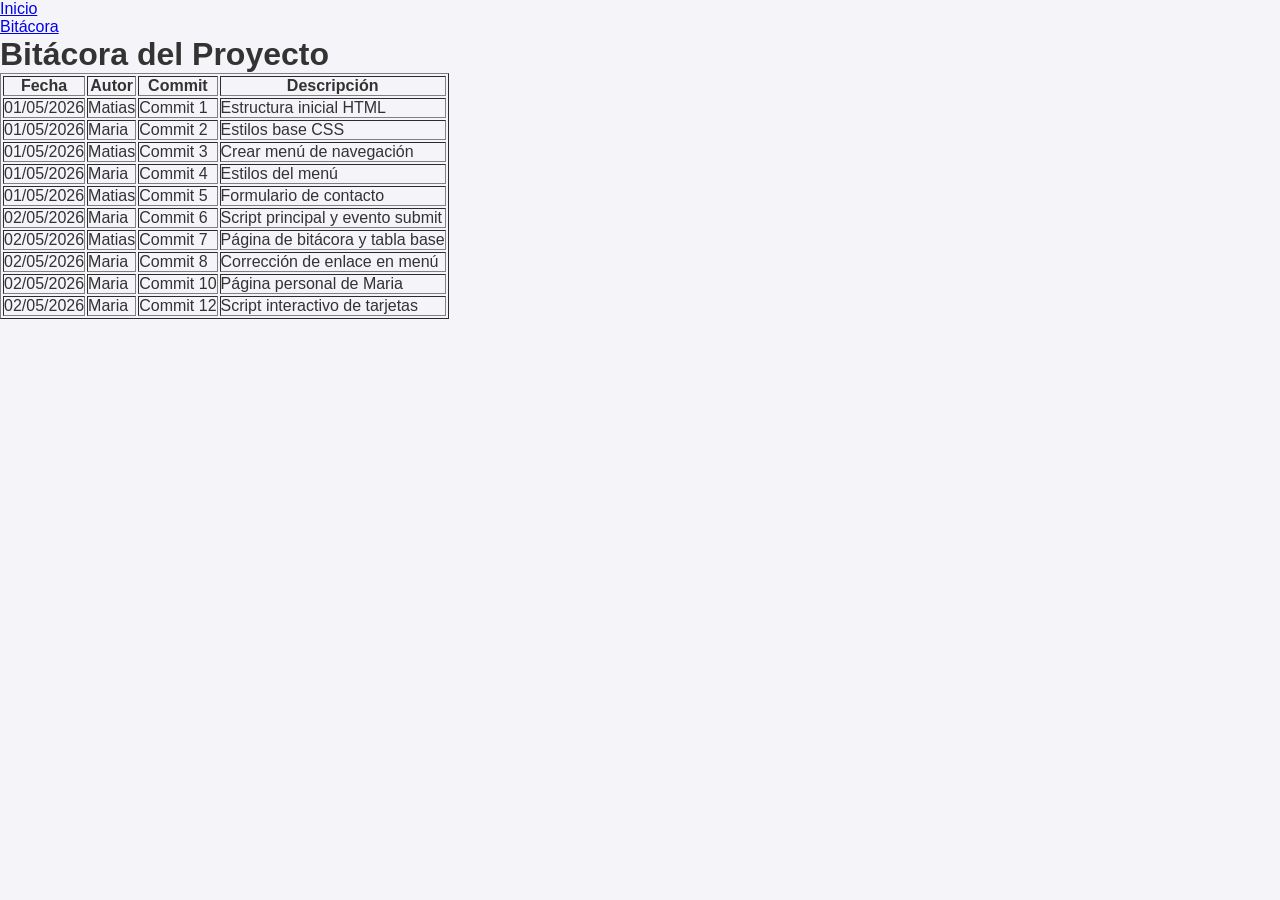
==== bitacora.html @ 63efd349 "create bitacora page" ====
<!DOCTYPE html>
<html lang="es">
<head>
    <meta charset="UTF-8">
    <meta name="viewport" content="width=device-width, initial-scale=1.0">
    <title>Bitácora - TP1 Proyecto Web</title>
    <link rel="stylesheet" href="css/estilos.css">
</head>
<body>
    <header>
        <nav>
            <ul>
                <li><a href="index.html">Inicio</a></li>
                <li><a href="bitacora.html">Bitácora</a></li>
            </ul>
        </nav>
    </header>

    <main>
        <h1>Bitácora del Proyecto</h1>
        
        <table border="1">
            <thead>
                <tr>
                    <th>Fecha</th>
                    <th>Autor</th>
                    <th>Commit</th>
                    <th>Descripción</th>
                </tr>
            </thead>
            <tbody>
                <tr>
                    <td>01/05/2026</td>
                    <td>Matias</td>
                    <td>Commit 1</td>
                    <td>Estructura inicial HTML</td>
                </tr>
                <tr>
                    <td>01/05/2026</td>
                    <td>Maria</td>
                    <td>Commit 2</td>
                    <td>Estilos base CSS</td>
                </tr>
                <tr>
                    <td>01/05/2026</td>
                    <td>Matias</td>
                    <td>Commit 3</td>
                    <td>Crear menú de navegación</td>
                </tr>
                <tr>
                    <td>01/05/2026</td>
                    <td>Maria</td>
                    <td>Commit 4</td>
                    <td>Estilos del menú</td>
                </tr>
                <tr>
                    <td>01/05/2026</td>
                    <td>Matias</td>
                    <td>Commit 5</td>
                    <td>Formulario de contacto</td>
                </tr>
                <tr>
                    <td>02/05/2026</td>
                    <td>Maria</td>
                    <td>Commit 6</td>
                    <td>Script principal y evento submit</td>
                </tr>
                <tr>
                    <td>02/05/2026</td>
                    <td>Matias</td>
                    <td>Commit 7</td>
                    <td>Página de bitácora y tabla base</td>
                </tr>
                <tr>
                    <td>02/05/2026</td>
                    <td>Maria</td>
                    <td>Commit 8</td>
                    <td>Corrección de enlace en menú</td>
                </tr>
                <tr>
                    <td>02/05/2026</td>
                    <td>Maria</td>
                    <td>Commit 10</td>
                    <td>Página personal de Maria</td>
                </tr>
                <tr>
                    <td>02/05/2026</td>
                    <td>Maria</td>
                    <td>Commit 12</td>
                    <td>Script interactivo de tarjetas</td>
                </tr>
            </tbody>
        </table>
    </main>
</body>
</html>
---- css/estilos.css ----
* {
    margin: 0;
    padding: 0;
    box-sizing: border-box;
}

:root {
    --color-fondo: #f4f4f9;
    --color-texto: #333333;
    --color-primario: #007bff;
    --color-secundario: #6c757d;
}

body {
    background-color: var(--color-fondo);
    color: var(--color-texto);
    font-family: Arial, sans-serif;
}

/* Menú de Navegación */
.menu-principal {
    background-color: var(--color-secundario);
    padding: 15px;
}

.menu-principal ul {
    list-style-type: none;
    display: flex;
    justify-content: center;
    gap: 20px;
}

.elemento-lista {
    margin: 0;
}

.elemento-lista a {
    text-decoration: none;
    color: #ffffff;
    font-weight: bold;
    padding: 10px;
}

.elemento-lista a:hover {
    color: var(--color-primario);
}
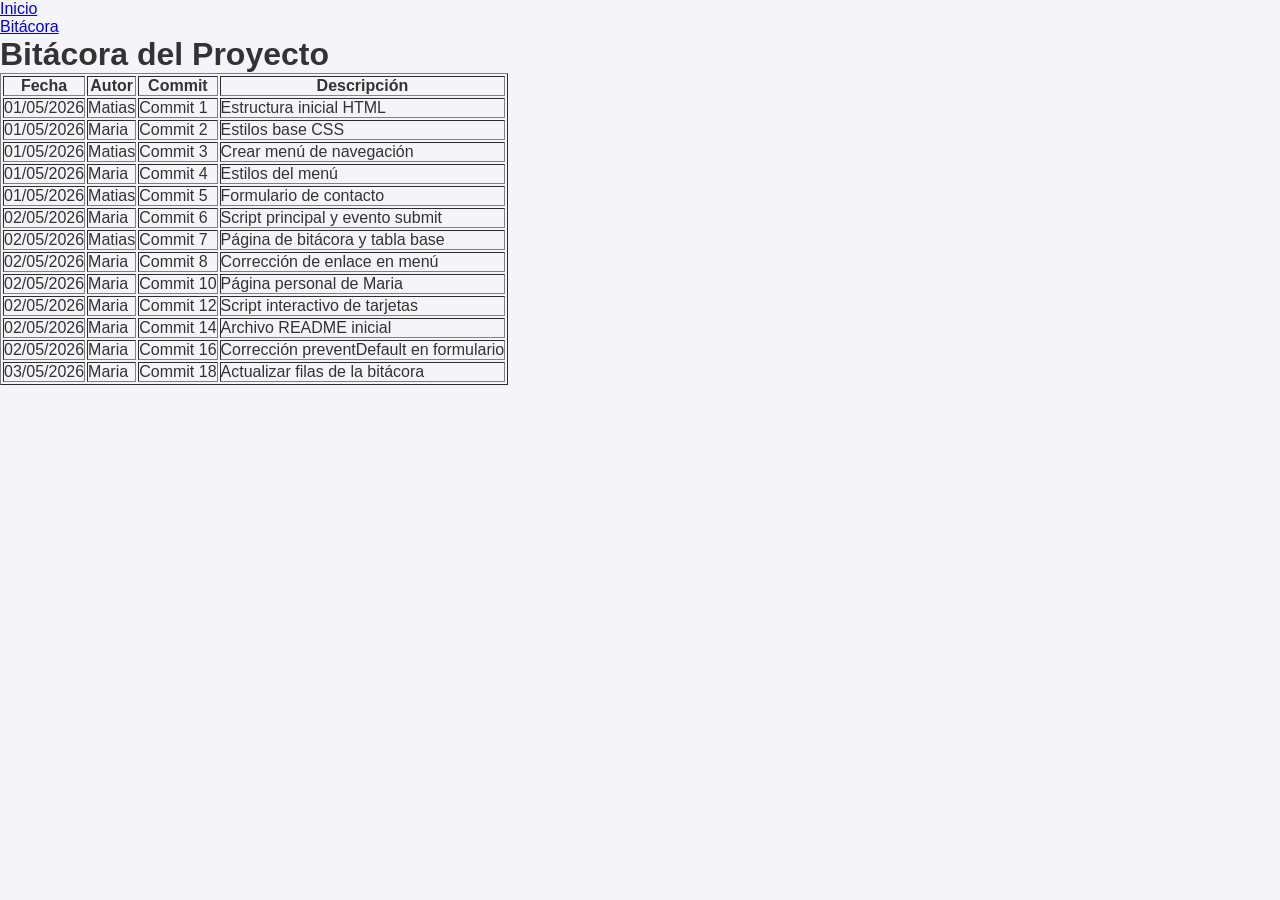
==== commit 13978637: "add new entries to bitacora" ====
--- a/bitacora.html
+++ b/bitacora.html
@@ -89,6 +89,24 @@
                     <td>Commit 12</td>
                     <td>Script interactivo de tarjetas</td>
                 </tr>
+                <tr>
+                    <td>02/05/2026</td>
+                    <td>Maria</td>
+                    <td>Commit 14</td>
+                    <td>Archivo README inicial</td>
+                </tr>
+                <tr>
+                    <td>02/05/2026</td>
+                    <td>Maria</td>
+                    <td>Commit 16</td>
+                    <td>Corrección preventDefault en formulario</td>
+                </tr>
+                <tr>
+                    <td>03/05/2026</td>
+                    <td>Maria</td>
+                    <td>Commit 18</td>
+                    <td>Actualizar filas de la bitácora</td>
+                </tr>
             </tbody>
         </table>
     </main>
--- a/css/estilos.css
+++ b/css/estilos.css
@@ -43,4 +43,51 @@
 
 .elemento-lista a:hover {
     color: var(--color-primario);
-}+}
+
+/* === ESTILOS TARJETAS === */
+.tarjeta {
+    display: flex;
+    flex-direction: column;
+    align-items: center;
+    background-color: #ffffff;
+    border: 1px solid #cccccc;
+    padding: 20px;
+    margin: 20px auto;
+    max-width: 800px;
+
+}
+.foto-perfil {
+    width: 150px;
+    height: 150px;
+    border-radius: 50%;
+    margin-bottom: 15px;
+    border: 3px solid var(--color-primario);
+}
+
+.tarjeta h2 {
+    margin-bottom: 10px;
+    color: var(--color-primario);
+
+}
+.tarjeta p {
+    text-align: center;
+    margin-bottom: 15px;
+}
+
+.tarjeta h3 {
+    margin-top: 15px;
+    margin-bottom: 5px;
+    align-self: flex-start;
+}
+
+.tarjeta ul {
+    align-self: flex-start;
+    padding-left: 20px;
+    margin-bottom: 15px;
+}
+.tarjeta li {
+    margin-bottom: 5px;
+}
+
+/* === MEDIA QUERIE === */
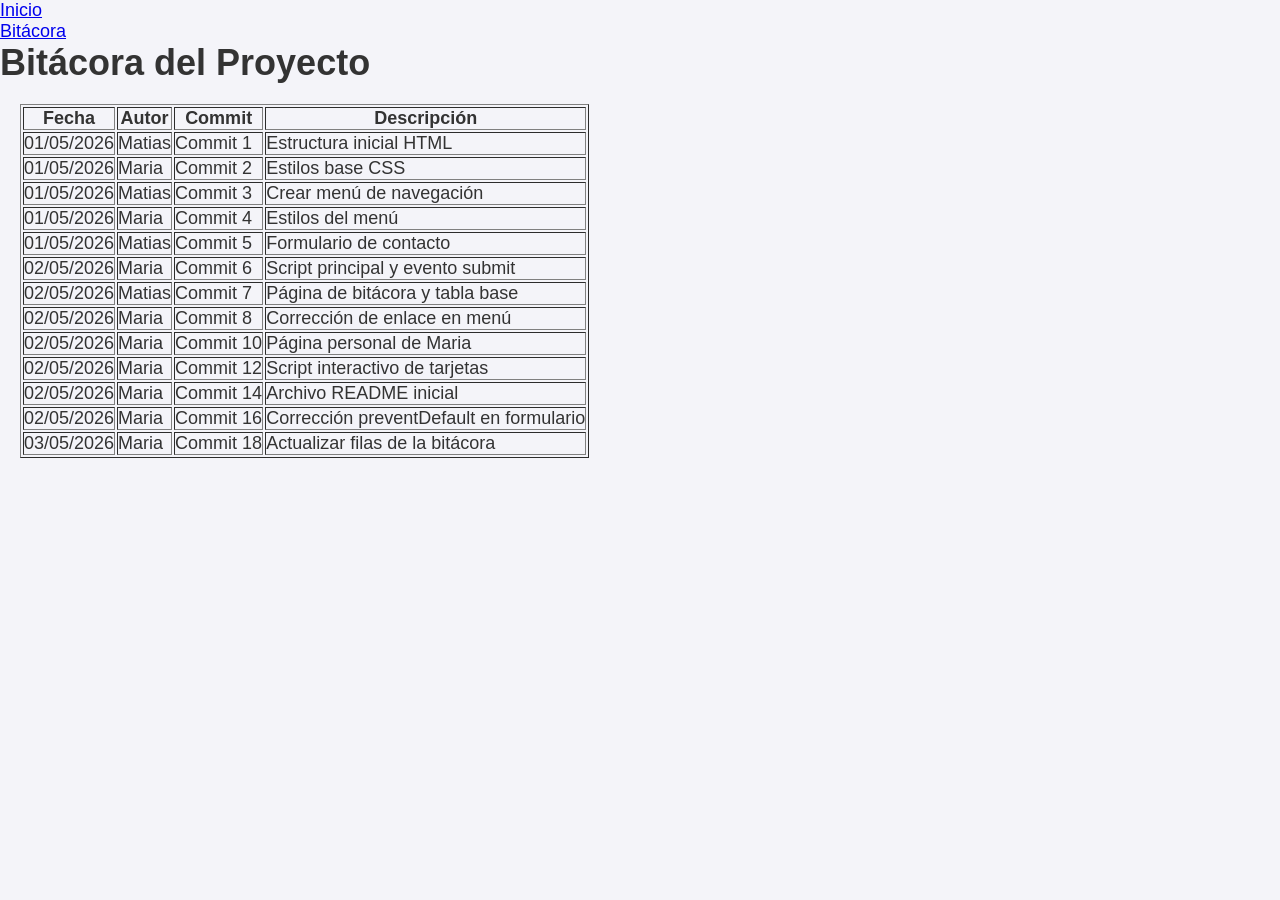
==== commit 69a5500e: "add styles-bitacora" ====
--- a/bitacora.html
+++ b/bitacora.html
@@ -19,6 +19,7 @@
     <main>
         <h1>Bitácora del Proyecto</h1>
         
+        <div class="contenedor-tabla">
         <table border="1">
             <thead>
                 <tr>
@@ -109,6 +110,7 @@
                 </tr>
             </tbody>
         </table>
+        </div>
     </main>
 </body>
 </html>
--- a/css/estilos.css
+++ b/css/estilos.css
@@ -57,6 +57,7 @@
     max-width: 800px;
 
 }
+
 .foto-perfil {
     width: 150px;
     height: 150px;
@@ -70,6 +71,7 @@
     color: var(--color-primario);
 
 }
+
 .tarjeta p {
     text-align: center;
     margin-bottom: 15px;
@@ -86,8 +88,56 @@
     padding-left: 20px;
     margin-bottom: 15px;
 }
+
 .tarjeta li {
     margin-bottom: 5px;
 }
 
-/* === MEDIA QUERIE === */
+/* === ESTILOS BITÁCORA === */
+.contenedor-tabla {
+    overflow-x: auto;
+    margin: 20px;
+}
+
+/* === MEDIA QUERIES MATIAS (Mobile) === */
+@media (max-width: 400px) {
+    .tarjeta {
+        padding: 10px;
+        margin: 10px;
+    }
+    
+    .foto-perfil {
+        width: 100px;
+        height: 100px;
+    }
+
+    .menu-principal ul {
+        flex-direction: column;
+        gap: 10px;
+        padding-left: 0;
+    }
+}
+
+/* === MEDIA QUERIES MARIA (Tablet/Desktop) === */
+@media (min-width: 900px) {
+    .tarjeta {
+        flex-direction: row;
+        align-items: flex-start;
+        padding: 30px;
+    }
+
+    .foto-perfil {
+        margin-right: 30px;
+        margin-bottom: 0;
+    }
+}
+
+@media (min-width: 1200px) {
+    body {
+        font-size: 18px;
+    }
+
+    .tarjeta {
+        max-width: 1000px;
+    }
+}
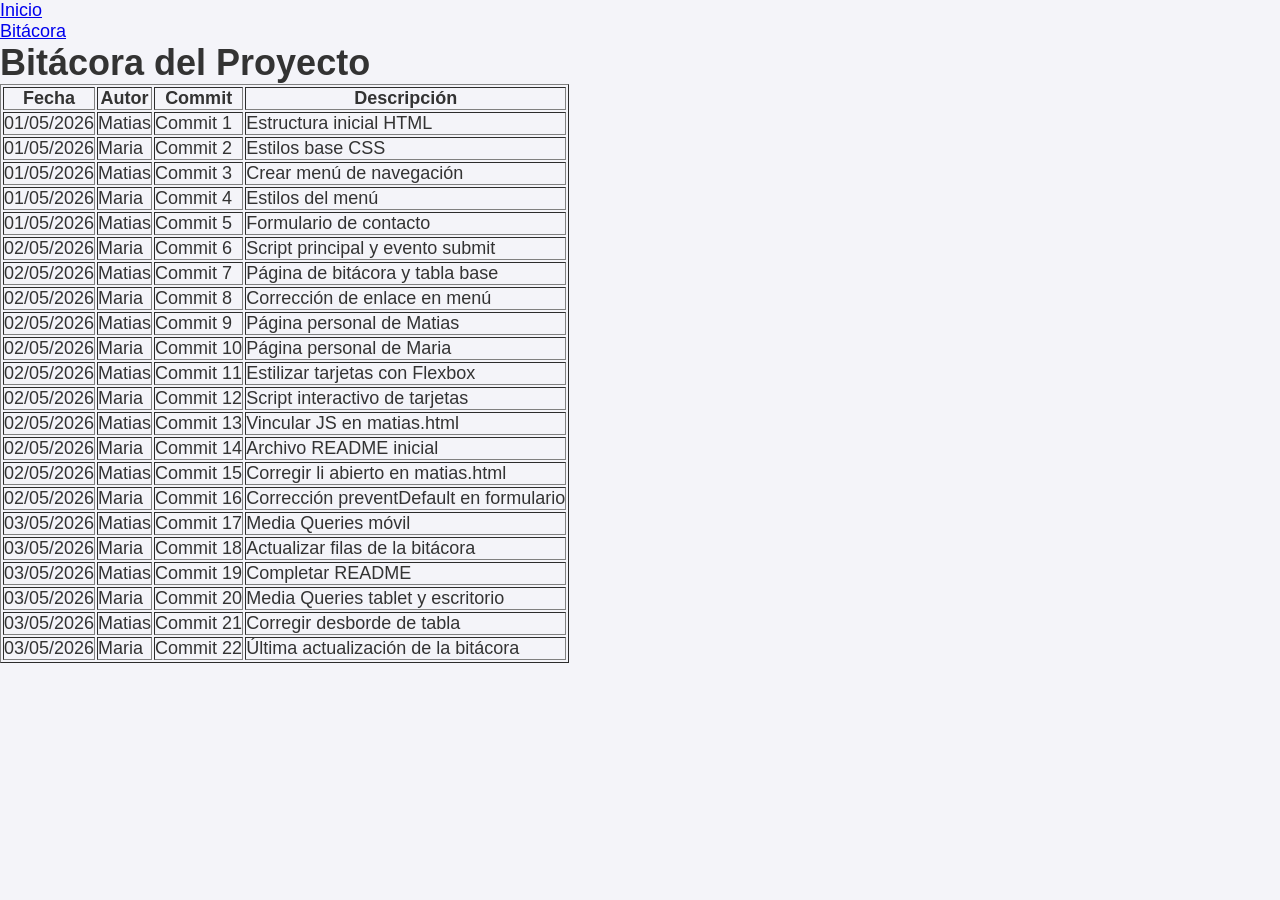
==== commit dd1f56d3: "add latest project commits to bitacora" ====
--- a/bitacora.html
+++ b/bitacora.html
@@ -1,11 +1,13 @@
 <!DOCTYPE html>
 <html lang="es">
+
 <head>
     <meta charset="UTF-8">
     <meta name="viewport" content="width=device-width, initial-scale=1.0">
     <title>Bitácora - TP1 Proyecto Web</title>
     <link rel="stylesheet" href="css/estilos.css">
 </head>
+
 <body>
     <header>
         <nav>
@@ -18,8 +20,7 @@
 
     <main>
         <h1>Bitácora del Proyecto</h1>
-        
-        <div class="contenedor-tabla">
+
         <table border="1">
             <thead>
                 <tr>
@@ -80,9 +81,21 @@
                 </tr>
                 <tr>
                     <td>02/05/2026</td>
+                    <td>Matias</td>
+                    <td>Commit 9</td>
+                    <td>Página personal de Matias</td>
+                </tr>
+                <tr>
+                    <td>02/05/2026</td>
                     <td>Maria</td>
                     <td>Commit 10</td>
                     <td>Página personal de Maria</td>
+                </tr>
+                <tr>
+                    <td>02/05/2026</td>
+                    <td>Matias</td>
+                    <td>Commit 11</td>
+                    <td>Estilizar tarjetas con Flexbox</td>
                 </tr>
                 <tr>
                     <td>02/05/2026</td>
@@ -92,9 +105,21 @@
                 </tr>
                 <tr>
                     <td>02/05/2026</td>
+                    <td>Matias</td>
+                    <td>Commit 13</td>
+                    <td>Vincular JS en matias.html</td>
+                </tr>
+                <tr>
+                    <td>02/05/2026</td>
                     <td>Maria</td>
                     <td>Commit 14</td>
                     <td>Archivo README inicial</td>
+                </tr>
+                <tr>
+                    <td>02/05/2026</td>
+                    <td>Matias</td>
+                    <td>Commit 15</td>
+                    <td>Corregir li abierto en matias.html</td>
                 </tr>
                 <tr>
                     <td>02/05/2026</td>
@@ -104,13 +129,43 @@
                 </tr>
                 <tr>
                     <td>03/05/2026</td>
+                    <td>Matias</td>
+                    <td>Commit 17</td>
+                    <td>Media Queries móvil</td>
+                </tr>
+                <tr>
+                    <td>03/05/2026</td>
                     <td>Maria</td>
                     <td>Commit 18</td>
                     <td>Actualizar filas de la bitácora</td>
                 </tr>
+                <tr>
+                    <td>03/05/2026</td>
+                    <td>Matias</td>
+                    <td>Commit 19</td>
+                    <td>Completar README</td>
+                </tr>
+                <tr>
+                    <td>03/05/2026</td>
+                    <td>Maria</td>
+                    <td>Commit 20</td>
+                    <td>Media Queries tablet y escritorio</td>
+                </tr>
+                <tr>
+                    <td>03/05/2026</td>
+                    <td>Matias</td>
+                    <td>Commit 21</td>
+                    <td>Corregir desborde de tabla</td>
+                </tr>
+                <tr>
+                    <td>03/05/2026</td>
+                    <td>Maria</td>
+                    <td>Commit 22</td>
+                    <td>Última actualización de la bitácora</td>
+                </tr>
             </tbody>
         </table>
-        </div>
     </main>
 </body>
-</html>
+
+</html>
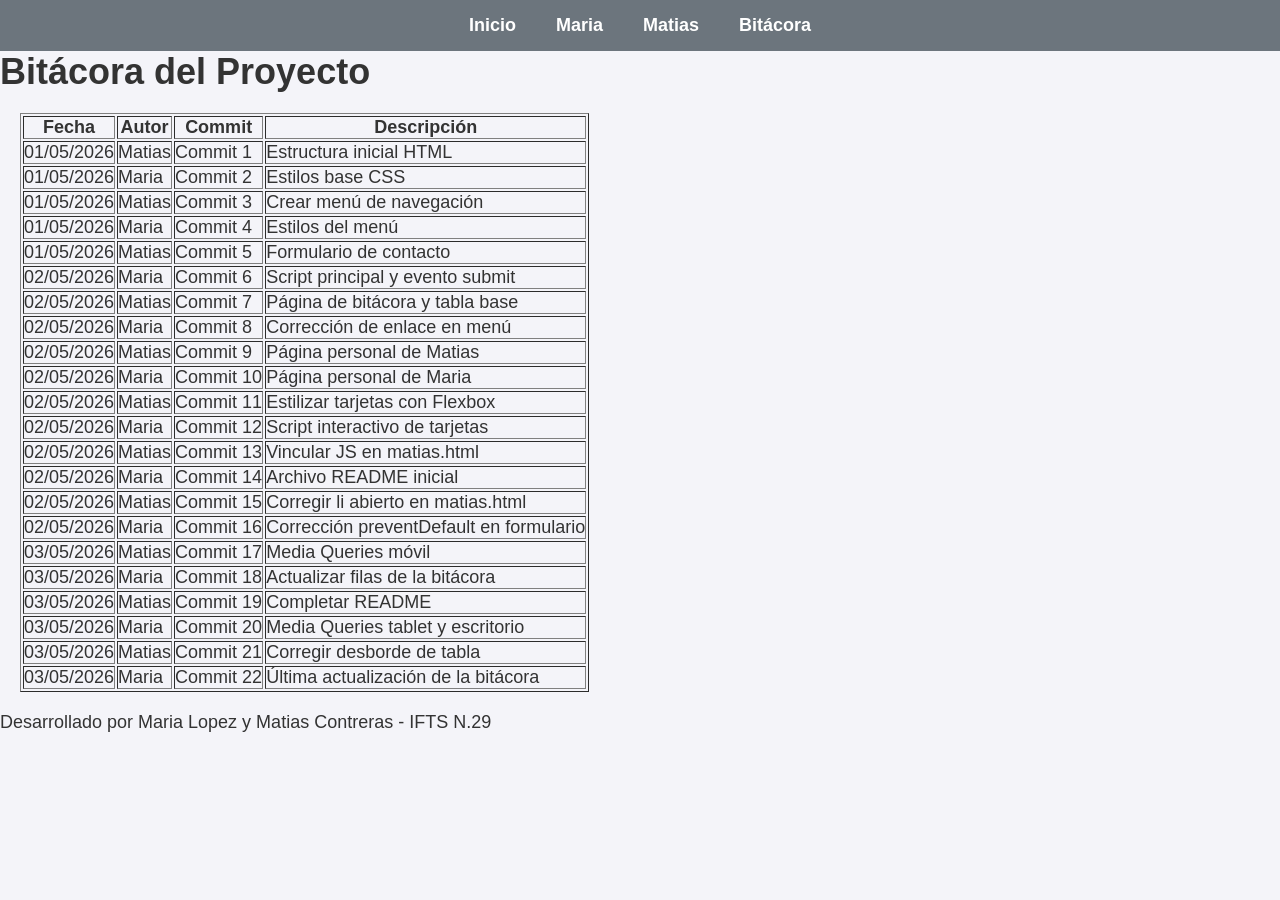
==== commit 4cbb9723: "update nav menus" ====
--- a/bitacora.html
+++ b/bitacora.html
@@ -10,10 +10,12 @@
 
 <body>
     <header>
-        <nav>
+        <nav class="menu-principal">
             <ul>
-                <li><a href="index.html">Inicio</a></li>
-                <li><a href="bitacora.html">Bitácora</a></li>
+                <li class="elemento-lista"><a href="index.html">Inicio</a></li>
+                <li class="elemento-lista"><a href="maria.html">Maria</a></li>
+                <li class="elemento-lista"><a href="matias.html">Matias</a></li>
+                <li class="elemento-lista"><a href="bitacora.html">Bitácora</a></li>
             </ul>
         </nav>
     </header>
@@ -21,6 +23,7 @@
     <main>
         <h1>Bitácora del Proyecto</h1>
 
+        <div class="contenedor-tabla">
         <table border="1">
             <thead>
                 <tr>
@@ -165,7 +168,12 @@
                 </tr>
             </tbody>
         </table>
+        </div>
     </main>
+
+    <footer>
+        <p>Desarrollado por Maria Lopez y Matias Contreras - IFTS N.29</p>
+    </footer>
 </body>
 
 </html>
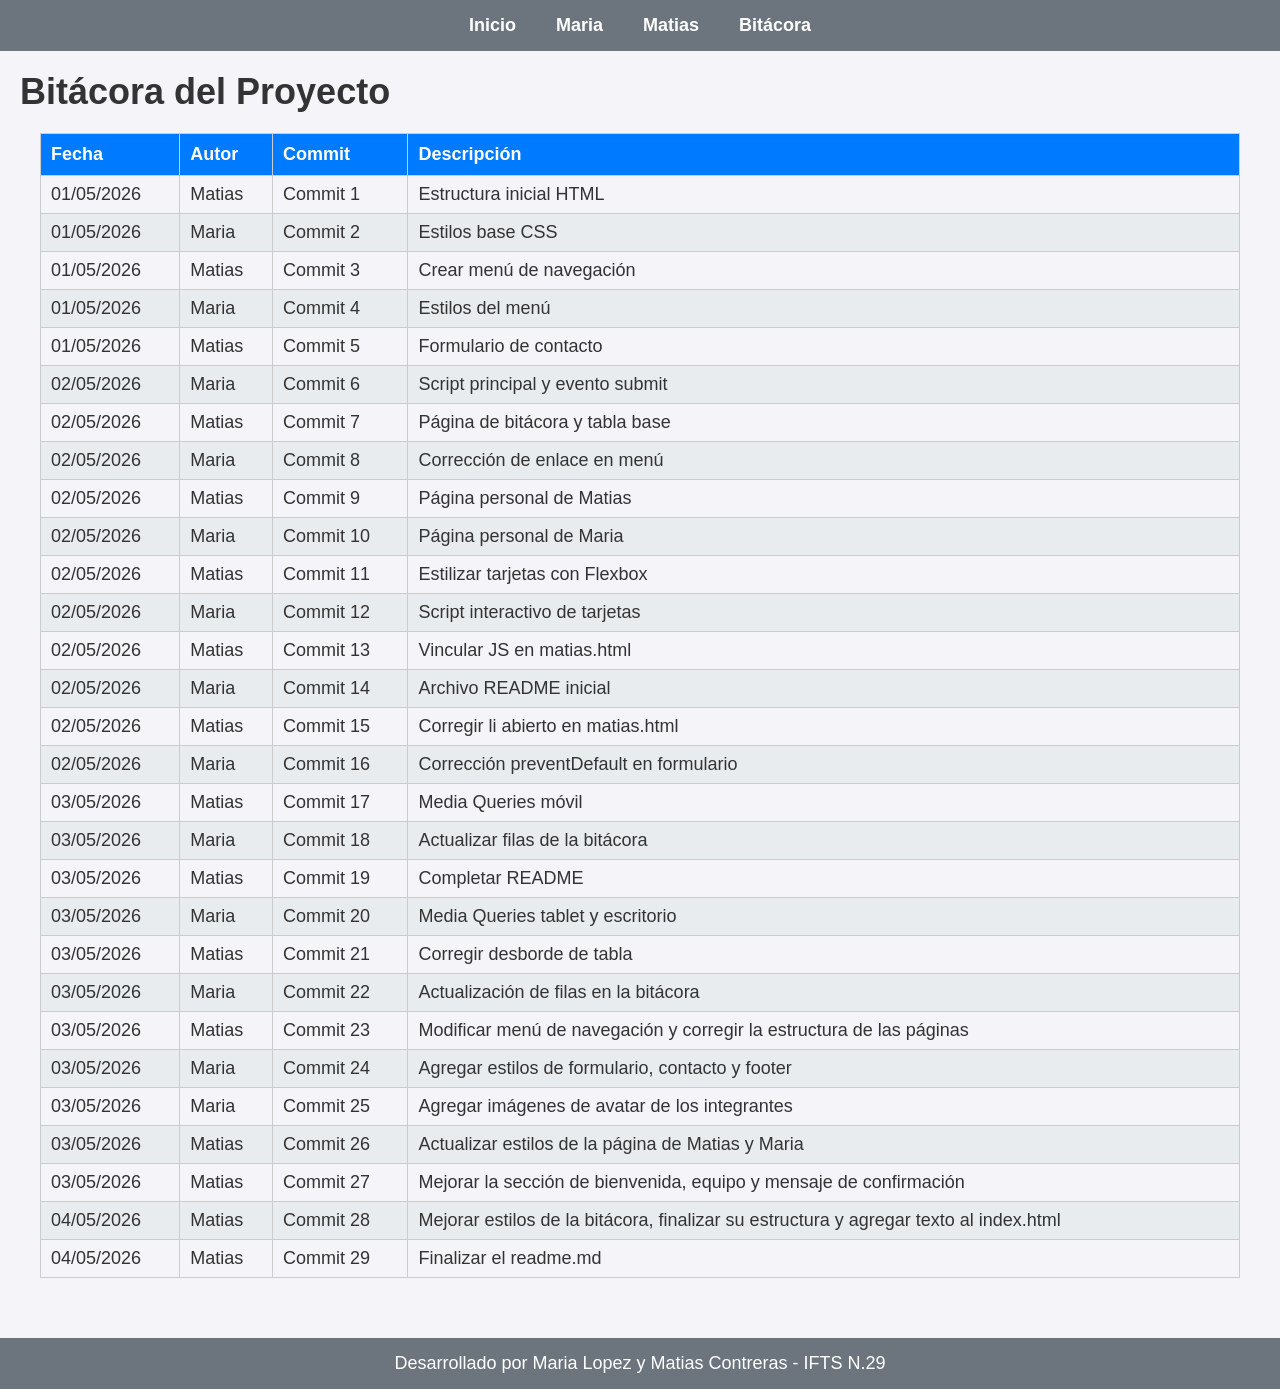
==== commit 4f8901fb: "Finalize index and bitacora pages" ====
--- a/bitacora.html
+++ b/bitacora.html
@@ -24,7 +24,7 @@
         <h1>Bitácora del Proyecto</h1>
 
         <div class="contenedor-tabla">
-        <table border="1">
+        <table class="tabla-bitacora">
             <thead>
                 <tr>
                     <th>Fecha</th>
@@ -164,7 +164,49 @@
                     <td>03/05/2026</td>
                     <td>Maria</td>
                     <td>Commit 22</td>
-                    <td>Última actualización de la bitácora</td>
+                    <td>Actualización de filas en la bitácora</td>
+                </tr>
+                <tr>
+                    <td>03/05/2026</td>
+                    <td>Matias</td>
+                    <td>Commit 23</td>
+                    <td>Modificar menú de navegación y corregir la estructura de las páginas</td>
+                </tr>
+                <tr>
+                    <td>03/05/2026</td>
+                    <td>Maria</td>
+                    <td>Commit 24</td>
+                    <td>Agregar estilos de formulario, contacto y footer</td>
+                </tr>
+                <tr>
+                    <td>03/05/2026</td>
+                    <td>Maria</td>
+                    <td>Commit 25</td>
+                    <td>Agregar imágenes de avatar de los integrantes</td>
+                </tr>
+                <tr>
+                    <td>03/05/2026</td>
+                    <td>Matias</td>
+                    <td>Commit 26</td>
+                    <td>Actualizar estilos de la página de Matias y Maria</td>
+                </tr>
+                <tr>
+                    <td>03/05/2026</td>
+                    <td>Matias</td>
+                    <td>Commit 27</td>
+                    <td>Mejorar la sección de bienvenida, equipo y mensaje de confirmación</td>
+                </tr>
+                <tr>
+                    <td>04/05/2026</td>
+                    <td>Matias</td>
+                    <td>Commit 28</td>
+                    <td>Mejorar estilos de la bitácora, finalizar su estructura y agregar texto al index.html</td>
+                </tr>
+                <tr>
+                    <td>04/05/2026</td>
+                    <td>Matias</td>
+                    <td>Commit 29</td>
+                    <td>Finalizar el readme.md</td>
                 </tr>
             </tbody>
         </table>
--- a/css/estilos.css
+++ b/css/estilos.css
@@ -46,7 +46,8 @@
 }
 
 /* === ESTILOS TARJETAS === */
-.tarjeta {
+.tarjeta,
+.tarjeta-presentacion {
     display: flex;
     flex-direction: column;
     align-items: center;
@@ -54,8 +55,15 @@
     border: 1px solid #cccccc;
     padding: 20px;
     margin: 20px auto;
-    max-width: 800px;
-
+    width: 40%;
+    min-width: 320px;
+    max-width: 600px;
+    border-radius: 8px;
+}
+
+.seccion-tarjeta {
+    display: flex;
+    justify-content: center;
 }
 
 .foto-perfil {
@@ -66,31 +74,80 @@
     border: 3px solid var(--color-primario);
 }
 
-.tarjeta h2 {
+.contenedor-datos {
+    display: flex;
+    flex-direction: column;
+    gap: 5px;
+    margin-top: 20px;
     margin-bottom: 10px;
-    color: var(--color-primario);
-
-}
-
-.tarjeta p {
-    text-align: center;
-    margin-bottom: 15px;
-}
-
-.tarjeta h3 {
+    align-self: flex-start;
+}
+
+.tarjeta .contenedor-datos p {
+    text-align: left;
+}
+
+.tarjeta h2,
+.tarjeta-presentacion h1,
+.nombre-persona {
+    margin-bottom: 10px;
+    color: var(--color-primario);
+}
+
+.tarjeta p,
+.dato-personal {
+    text-align: center;
+    margin-bottom: 5px;
+    max-width: 400px;
+}
+
+.tarjeta h3,
+.tarjeta-presentacion h2,
+.titulo-lista {
     margin-top: 15px;
     margin-bottom: 5px;
     align-self: flex-start;
 }
 
-.tarjeta ul {
+.tarjeta ul,
+.tarjeta-presentacion ul,
+.lista-items {
     align-self: flex-start;
     padding-left: 20px;
     margin-bottom: 15px;
 }
 
-.tarjeta li {
+.tarjeta li,
+.tarjeta-presentacion li,
+.item-lista {
     margin-bottom: 5px;
+}
+
+/* === ESTILOS BOTONES TARJETA === */
+#btn-matias,
+#btn-maria {
+    padding: 10px 20px;
+    background-color: var(--color-primario);
+    color: #ffffff;
+    border: none;
+    border-radius: 4px;
+    cursor: pointer;
+    font-weight: bold;
+    margin-top: 15px;
+}
+
+#btn-matias:hover,
+#btn-maria:hover {
+    background-color: #0056b3;
+}
+
+/* === ESTILOS FOOTER === */
+footer {
+    background-color: var(--color-secundario);
+    color: #ffffff;
+    text-align: center;
+    padding: 15px;
+    margin-top: 20px;
 }
 
 /* === ESTILOS BITÁCORA === */
@@ -99,13 +156,173 @@
     margin: 20px;
 }
 
+.tabla-bitacora {
+    width: 100%;
+    border-collapse: collapse;
+}
+
+.tabla-bitacora th {
+    background-color: var(--color-primario);
+    color: #ffffff;
+    padding: 10px;
+    text-align: left;
+    border: 1px solid #cccccc;
+}
+
+.tabla-bitacora td {
+    padding: 8px 10px;
+    border: 1px solid #cccccc;
+}
+
+.tabla-bitacora tr:nth-child(even) {
+    background-color: #e9ecef;
+}
+
+/* === ESTILOS CONTACTO Y PRINCIPAL === */
+main {
+    padding: 20px;
+}
+
+/* Sección de bienvenida */
+.seccion-bienvenida {
+    text-align: center;
+    padding: 40px 20px;
+    background-color: var(--color-primario);
+    color: #ffffff;
+    margin-bottom: 30px;
+}
+
+.seccion-bienvenida h1 {
+    font-size: 2rem;
+    margin-bottom: 10px;
+}
+
+.seccion-bienvenida p {
+    margin-bottom: 8px;
+}
+
+/* Sección del equipo */
+.seccion-equipo {
+    max-width: 800px;
+    margin: 0 auto 40px auto;
+}
+
+.seccion-equipo h2 {
+    text-align: center;
+    color: var(--color-primario);
+    margin-bottom: 20px;
+}
+
+.contenedor-equipo {
+    display: flex;
+    gap: 20px;
+    justify-content: center;
+}
+
+.tarjeta-equipo {
+    display: flex;
+    flex-direction: column;
+    align-items: center;
+    justify-content: space-between;
+    background-color: #ffffff;
+    border: 1px solid #cccccc;
+    border-radius: 8px;
+    padding: 20px;
+    width: 200px;
+    min-height: 180px;
+    text-align: center;
+
+}
+
+.tarjeta-equipo h3 {
+    color: var(--color-primario);
+    margin-bottom: 8px;
+}
+
+
+.enlace-perfil {
+    display: inline-block;
+    padding: 8px 16px;
+    background-color: var(--color-primario);
+    color: #ffffff;
+    text-decoration: none;
+    border-radius: 4px;
+    font-weight: bold;
+}
+
+.enlace-perfil:hover {
+    background-color: #0056b3;
+}
+
+/* Mensaje de confirmación del formulario */
+#mensaje-enviado {
+    text-align: center;
+    color: #28a745;
+    font-weight: bold;
+    margin-top: 15px;
+}
+
+.seccion-contacto {
+    max-width: 600px;
+    margin: 40px auto;
+    padding: 20px;
+    background-color: #ffffff;
+    border: 1px solid #cccccc;
+    border-radius: 8px;
+}
+
+.seccion-contacto h2 {
+    text-align: center;
+    color: var(--color-primario);
+    margin-bottom: 20px;
+}
+
+.descripcion-seccion {
+    text-align: center;
+    margin-bottom: 20px;
+    color: #555;
+}
+
+#formulario-contacto {
+    display: flex;
+    flex-direction: column;
+    gap: 15px;
+}
+
+#formulario-contacto label {
+    font-weight: bold;
+}
+
+#formulario-contacto input {
+    padding: 10px;
+    border: 1px solid #cccccc;
+    border-radius: 4px;
+}
+
+#formulario-contacto button {
+    padding: 10px;
+    background-color: var(--color-primario);
+    color: white;
+    border: none;
+    border-radius: 4px;
+    cursor: pointer;
+    font-weight: bold;
+    margin-top: 10px;
+}
+
+#formulario-contacto button:hover {
+    background-color: #0056b3;
+}
+
 /* === MEDIA QUERIES MATIAS (Mobile) === */
 @media (max-width: 400px) {
-    .tarjeta {
+
+    .tarjeta,
+    .tarjeta-presentacion {
         padding: 10px;
-        margin: 10px;
-    }
-    
+        margin: 10px auto;
+    }
+
     .foto-perfil {
         width: 100px;
         height: 100px;
@@ -113,6 +330,7 @@
 
     .menu-principal ul {
         flex-direction: column;
+        align-items: center;
         gap: 10px;
         padding-left: 0;
     }
@@ -120,15 +338,10 @@
 
 /* === MEDIA QUERIES MARIA (Tablet/Desktop) === */
 @media (min-width: 900px) {
-    .tarjeta {
-        flex-direction: row;
-        align-items: flex-start;
+
+    .tarjeta,
+    .tarjeta-presentacion {
         padding: 30px;
-    }
-
-    .foto-perfil {
-        margin-right: 30px;
-        margin-bottom: 0;
     }
 }
 
@@ -137,7 +350,8 @@
         font-size: 18px;
     }
 
-    .tarjeta {
+    .tarjeta,
+    .tarjeta-presentacion {
         max-width: 1000px;
     }
 }
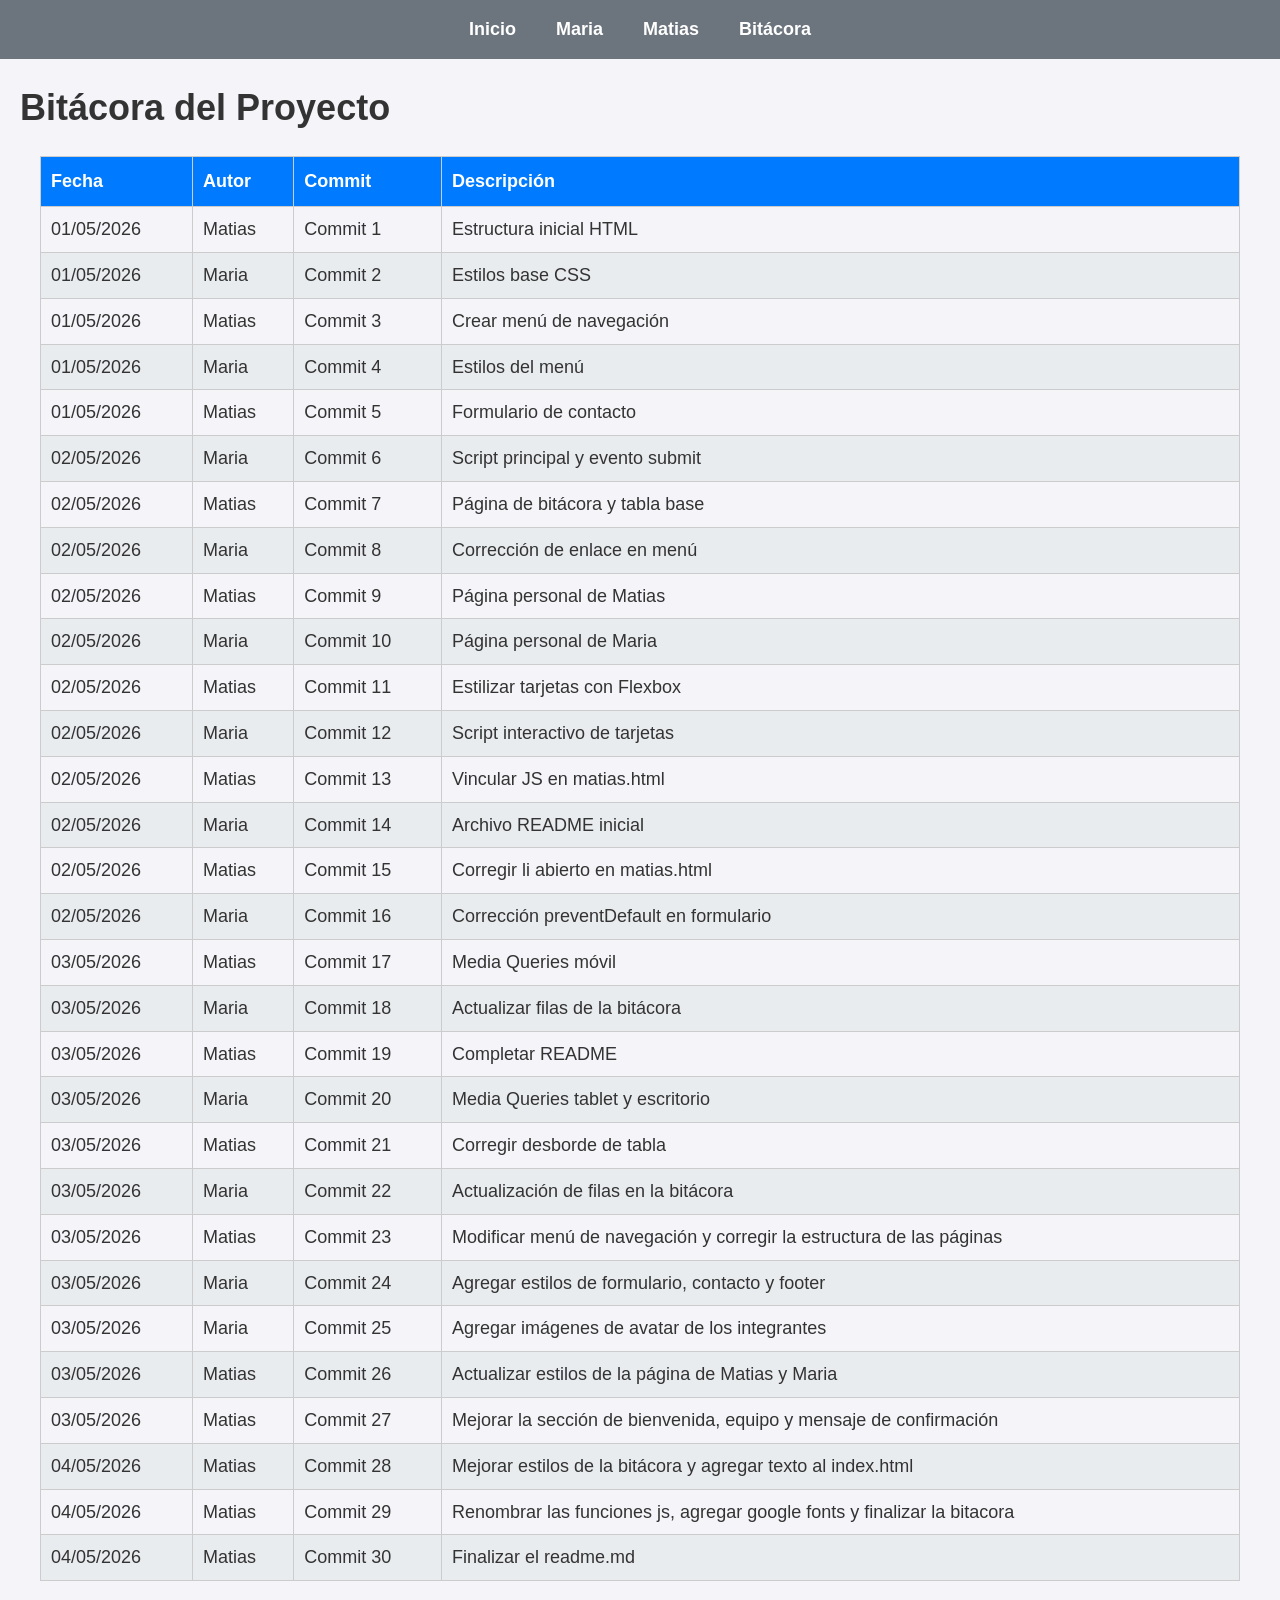
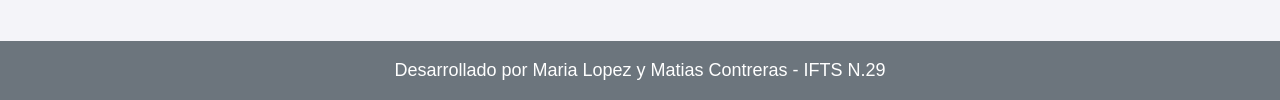
==== commit 08d4fa35: "Add Google Font and rename JS functions" ====
--- a/bitacora.html
+++ b/bitacora.html
@@ -200,12 +200,18 @@
                     <td>04/05/2026</td>
                     <td>Matias</td>
                     <td>Commit 28</td>
-                    <td>Mejorar estilos de la bitácora, finalizar su estructura y agregar texto al index.html</td>
+                    <td>Mejorar estilos de la bitácora y agregar texto al index.html</td>
                 </tr>
                 <tr>
                     <td>04/05/2026</td>
                     <td>Matias</td>
                     <td>Commit 29</td>
+                    <td>Renombrar las funciones js, agregar google fonts y finalizar la bitacora</td>
+                </tr>
+                <tr>
+                    <td>04/05/2026</td>
+                    <td>Matias</td>
+                    <td>Commit 30</td>
                     <td>Finalizar el readme.md</td>
                 </tr>
             </tbody>
--- a/css/estilos.css
+++ b/css/estilos.css
@@ -3,6 +3,8 @@
     padding: 0;
     box-sizing: border-box;
 }
+
+@import url('https://fonts.googleapis.com/css2?family=Roboto:wght@400;700&display=swap');
 
 :root {
     --color-fondo: #f4f4f9;
@@ -14,7 +16,8 @@
 body {
     background-color: var(--color-fondo);
     color: var(--color-texto);
-    font-family: Arial, sans-serif;
+    font-family: 'Roboto', sans-serif;
+    line-height: 1.6;
 }
 
 /* Menú de Navegación */
